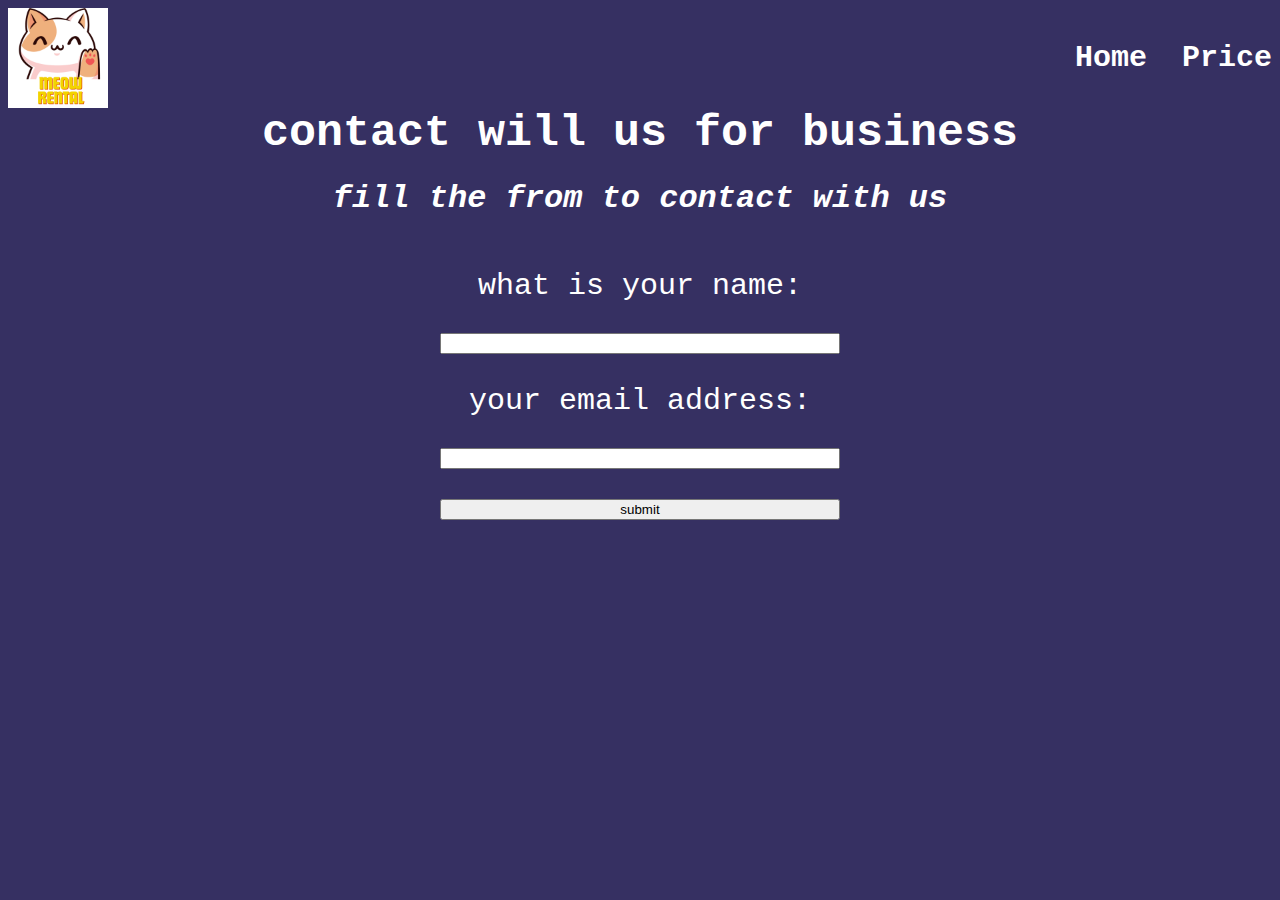
==== pages/contact.html @ 981ce246 "basic the fist version is ready" ====
<!DOCTYPE html>
<html lang="en">
<head>
  <meta charset="UTF-8">
  <meta name="viewport" content="width=device-width, initial-scale=1.0">
  <title>contact</title>
  <link rel="stylesheet" href="../styles.css">
</head>
<body>
  <div class="header">
    <img src="../images/logo.png" alt="logo of meow rental" class="logo">
     <ul>
       <li><a href="../index.html">Home</a></li>
       <li><a href="./price.html">Price</a></li>
     </ul>
   </div>
  <div class="title">contact will us for business</div>
  <div class="sub"><h1><em>fill the from to contact with us</em></h1></div>
  <div class="form">
    <p class="sub">what is your name:</p>
    <input type="text" >
    <p class="sub">your email address:</p>
    <input type="text">
    <button class="c-submit">submit</button>
  </div>
</body>
</html>
---- styles.css ----
body {
  font-family: 'Courier New', Courier, monospace;
  background-color:#363062;
}
.form{
  font: bold;
  font-size: 30px;
  display: flex ;
  flex-direction: column;
  width: 400px;
  margin: auto;
}
.c-submit{
  margin-top: 30px;
  height: auto;
  width: auto;
}
.special{
  color: red;
  text-align: center;
}
.header{
  display: flex;
  justify-content: space-between;
  align-items: center;
  font-size: 30px;
  font-weight: bold;

}

.logo{
  height: 100px;
}

ul{
  list-style-type: none;
  display: flex;
  gap: 35px;
}

a{
  text-decoration: none;
  color:white;
}

.title{
  color: white;
  font-weight: bolder;
  font-size: 45px;
  text-align: center    ;
}

.sub{
  color: white;
  text-align: center;
}

.profile,.tom,.rent-out{
  width: 300px;
  height: 300px;
  background-color: white;
}

.cat-container{
  width: 620px;
  display: flex;
  flex-wrap: wrap;
  gap: 20px;
  align-content: center;
  flex: auto;
}

h2{
  color: greenyellow;
  text-align: center;
}

.center{
  margin: auto;
  width: 50%;
  display: flex;
}
.offline{
  color: red;
}

.rent-out{
  display: flex;
  flex-direction: column;
  justify-content: space-between;
  text-align: center;
}

.main-price{
  color:yellow;
  font-weight: bolder;
  font-size: 40px;
  text-align:center;
}
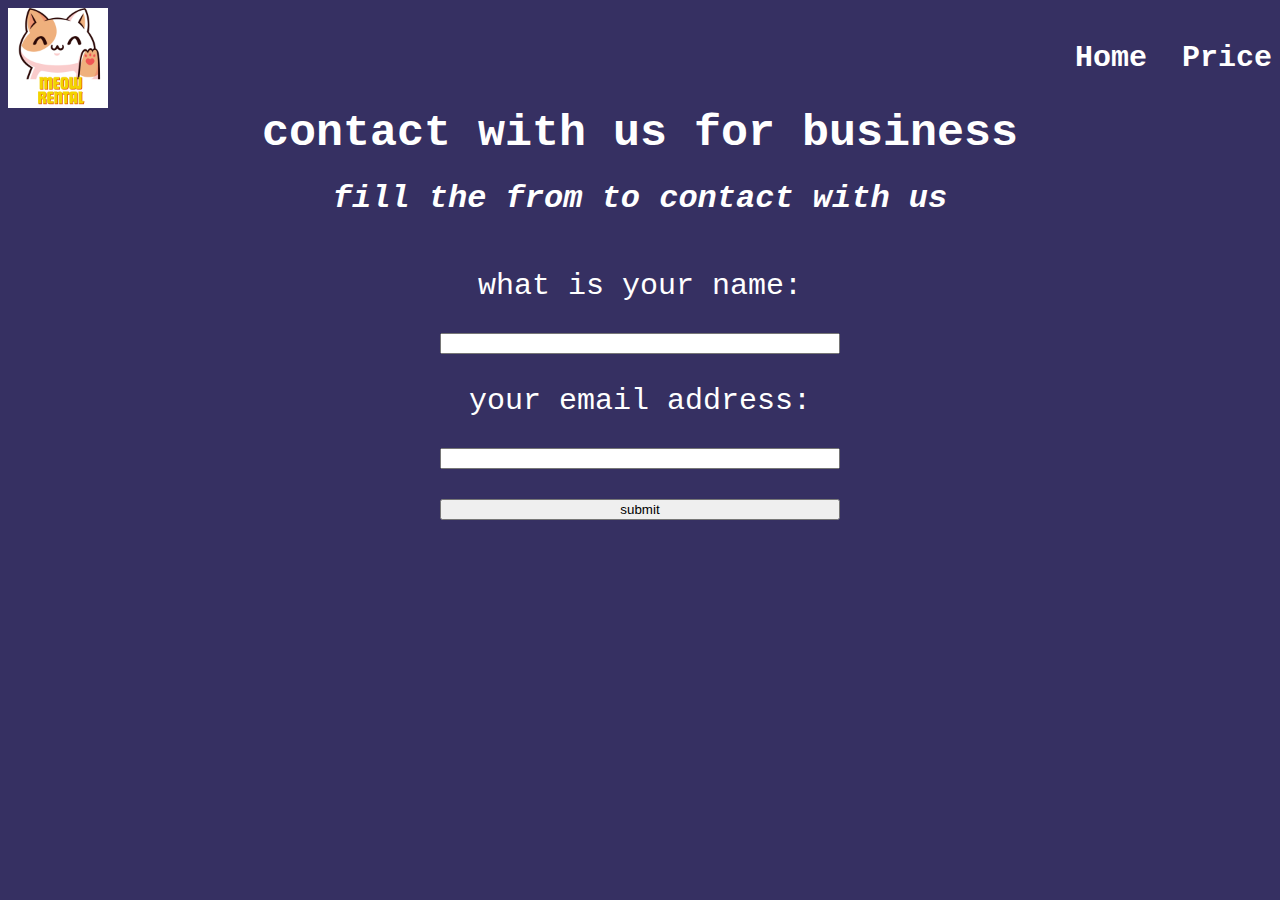
==== commit e00ea9c3: "fixed the contact form" ====
--- a/pages/contact.html
+++ b/pages/contact.html
@@ -14,7 +14,7 @@
        <li><a href="./price.html">Price</a></li>
      </ul>
    </div>
-  <div class="title">contact will us for business</div>
+  <div class="title">contact with us for business</div>
   <div class="sub"><h1><em>fill the from to contact with us</em></h1></div>
   <div class="form">
     <p class="sub">what is your name:</p>
--- a/styles.css
+++ b/styles.css
@@ -25,6 +25,7 @@
   align-items: center;
   font-size: 30px;
   font-weight: bold;
+  
 
 }
 
@@ -96,4 +97,37 @@
   font-weight: bolder;
   font-size: 40px;
   text-align:center;
-}+}
+
+.cats-photo{
+  display: flex;
+  justify-content: center;
+  height: 500px;
+  
+}
+
+.review{
+  font-weight: bold;
+  font-size: 30px;
+  color: gold;
+  display: flex;
+  justify-content: center;
+  margin-top: 30px;
+  flex-direction: column;
+
+}
+
+.rev{
+  height:60px;
+  border-radius: 50px;
+}
+
+.star{
+  height: 50px;
+}
+
+.img-rev .massage{
+  color: white;
+  font-size: 15px;
+}
+
